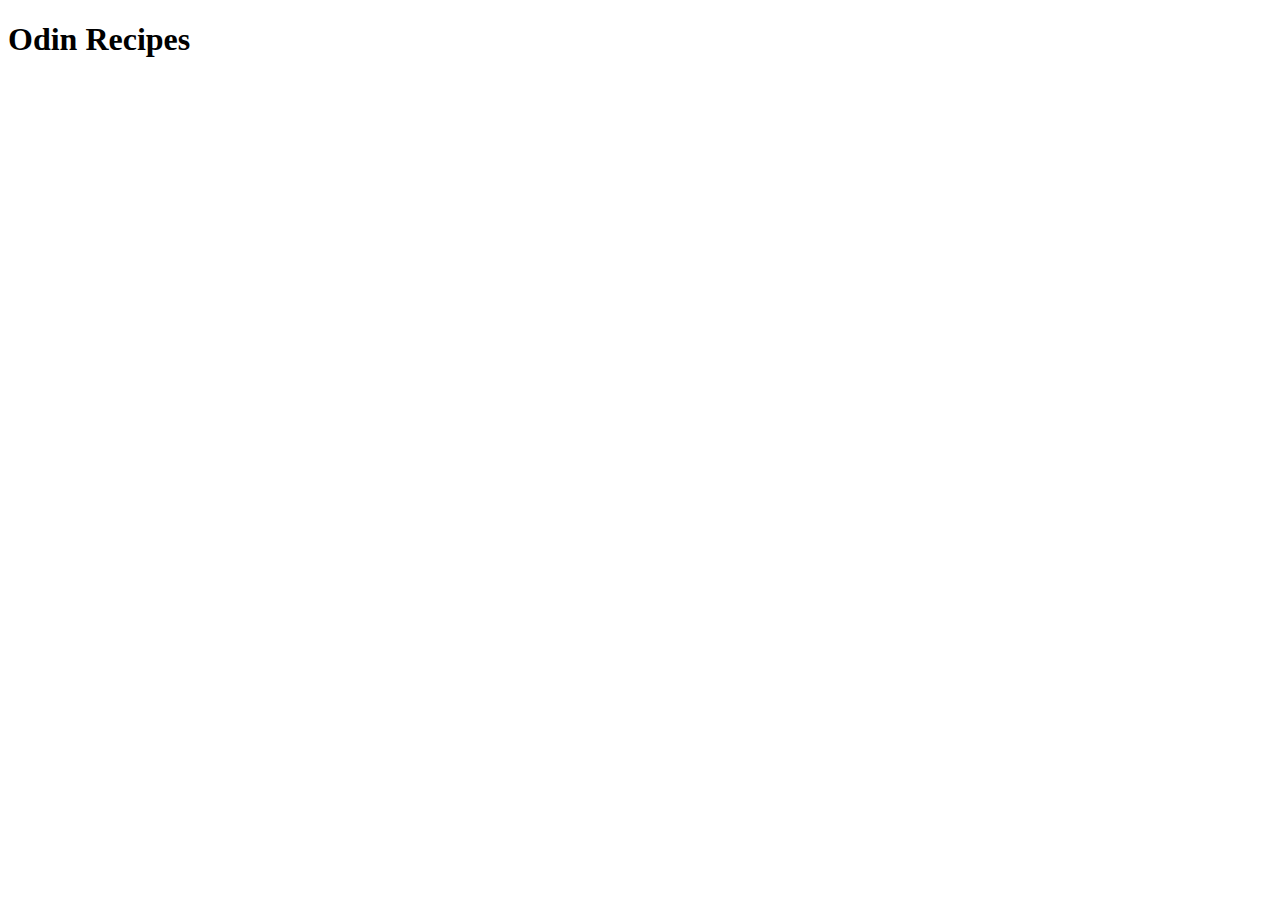
==== index.html @ cda793d5 "Created an index.html and a recipe directory with a pizza.html file" ====
<!DOCTYPE html>
<html lang="en">
<head>
    <meta charset="UTF-8">
    <meta name="viewport" content="width=device-width, initial-scale=1.0">
    <title>Document</title>
</head>
<body>
    <h1>Odin Recipes</h1>
</body>
</html>
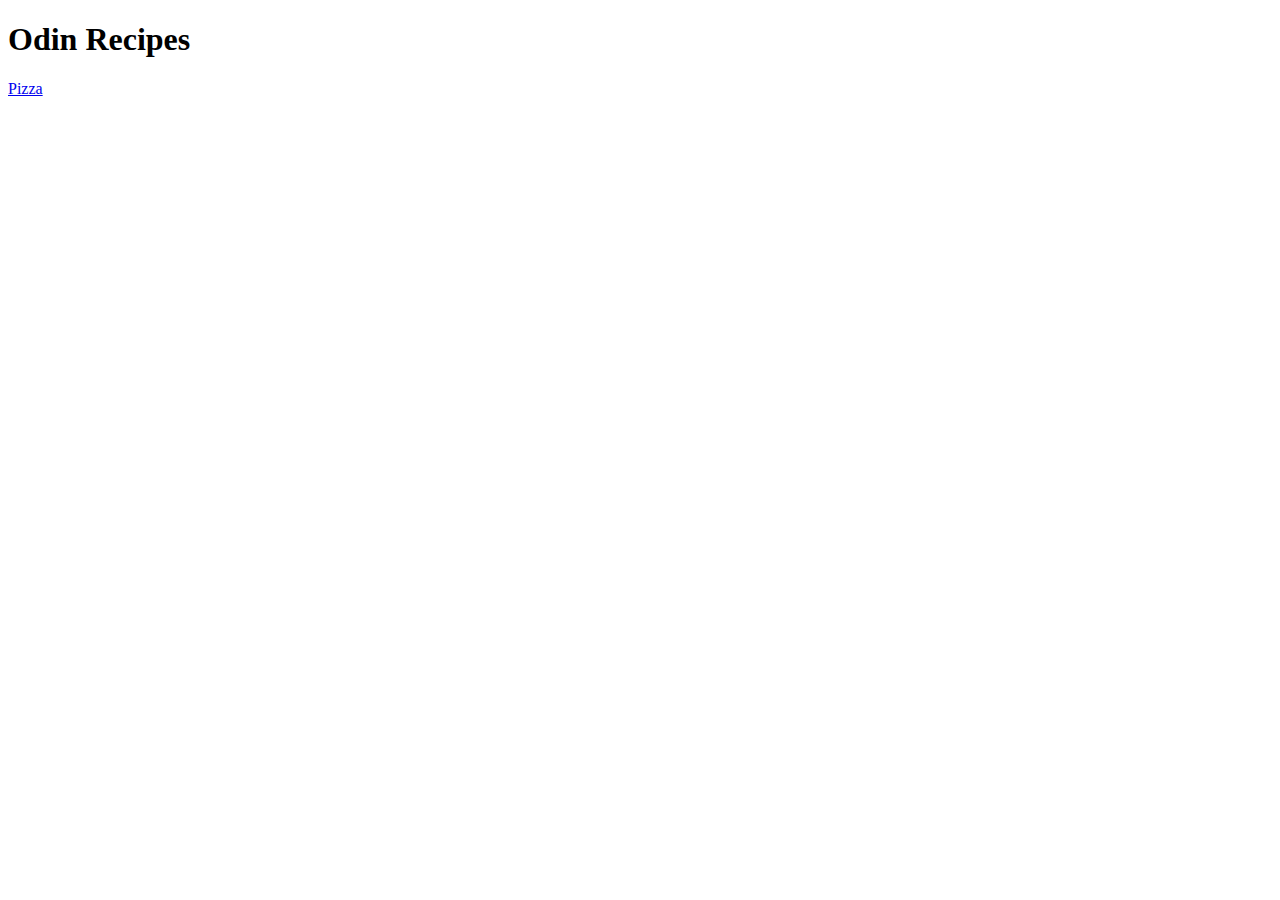
==== commit 35752633: "A link to the pizza.html file was added to the index.html file. A image directorty was created with " ====
--- a/index.html
+++ b/index.html
@@ -7,5 +7,6 @@
 </head>
 <body>
     <h1>Odin Recipes</h1>
+    <a href="recipes/pizza.html">Pizza</a>
 </body>
 </html>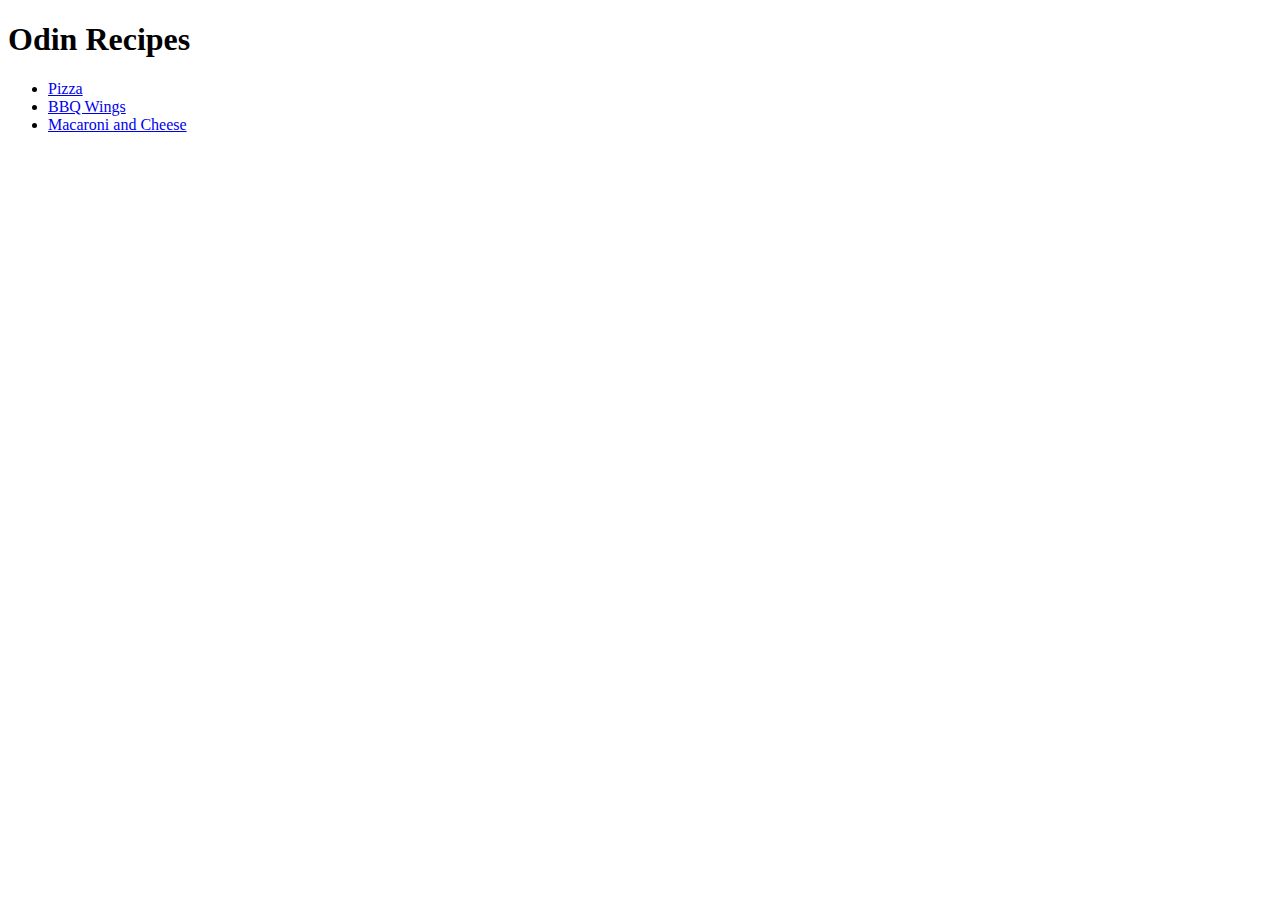
==== commit 55945278: "Made the recipe links in index.htmlan unordered list to make it more readable" ====
--- a/index.html
+++ b/index.html
@@ -7,6 +7,10 @@
 </head>
 <body>
     <h1>Odin Recipes</h1>
-    <a href="recipes/pizza.html">Pizza</a>
+    <ul>
+        <li><a href="recipes/pizza.html">Pizza</a></li>
+        <li><a href="recipes/bbqwings.html">BBQ Wings</a></li>
+        <li><a href="recipes/macandcheese.html">Macaroni and Cheese</a></li>
+    </ul>
 </body>
 </html>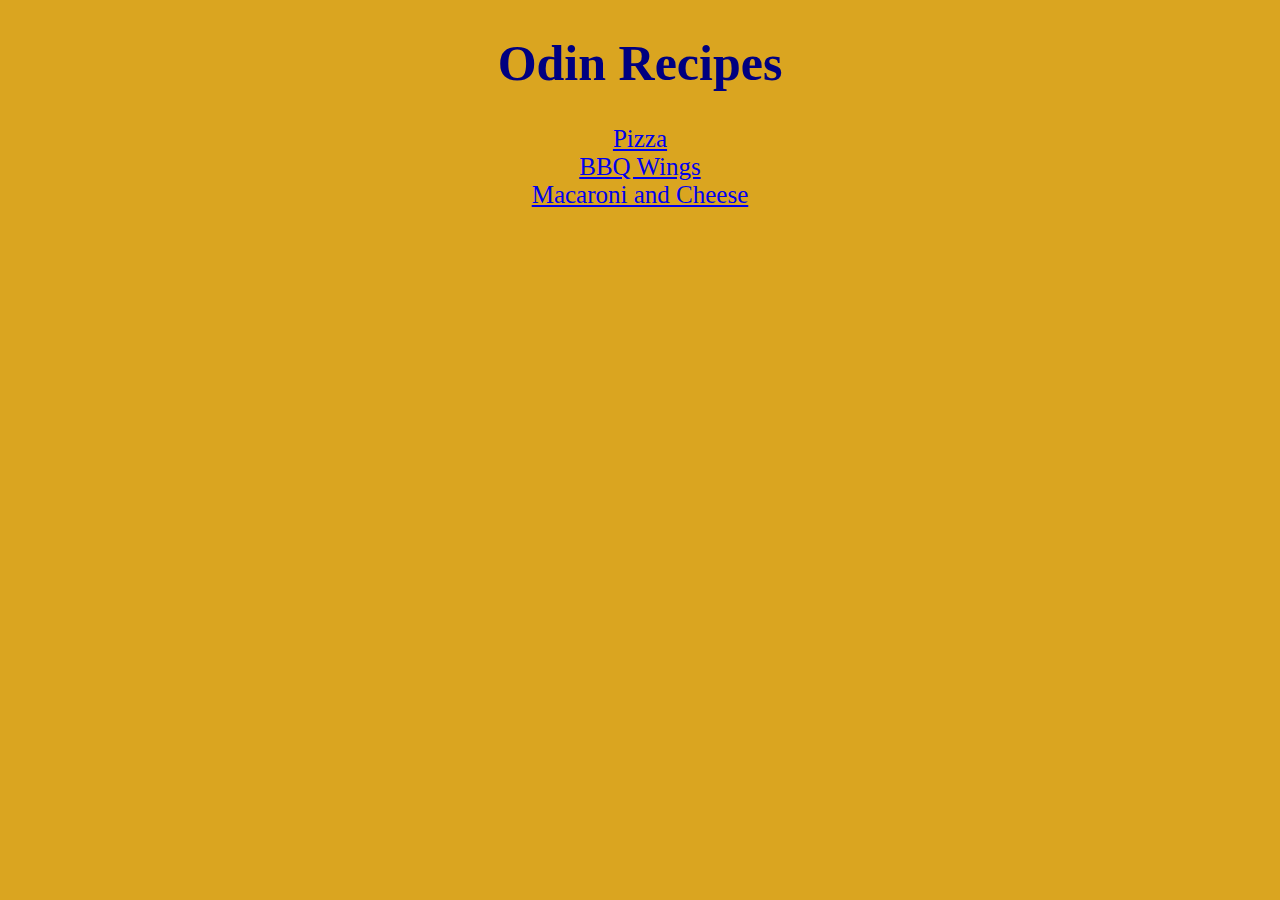
==== commit 77b80ce6: "Created a style folder for css files. Added css to to index.html and the recipe html files." ====
--- a/index.html
+++ b/index.html
@@ -4,6 +4,7 @@
     <meta charset="UTF-8">
     <meta name="viewport" content="width=device-width, initial-scale=1.0">
     <title>Document</title>
+    <link rel="stylesheet" href="./style/style.css">
 </head>
 <body>
     <h1>Odin Recipes</h1>
--- a/style/style.css
+++ b/style/style.css
@@ -0,0 +1,20 @@
+body
+{
+    background-color: goldenrod;
+}
+
+h1
+{
+    color: navy;
+    text-align: center;
+    font-size: 50px;
+}
+
+ul
+{
+    font-size: 25px;
+    list-style-type: none;
+    margin: 0;
+    padding: 0;
+    text-align: center;
+}